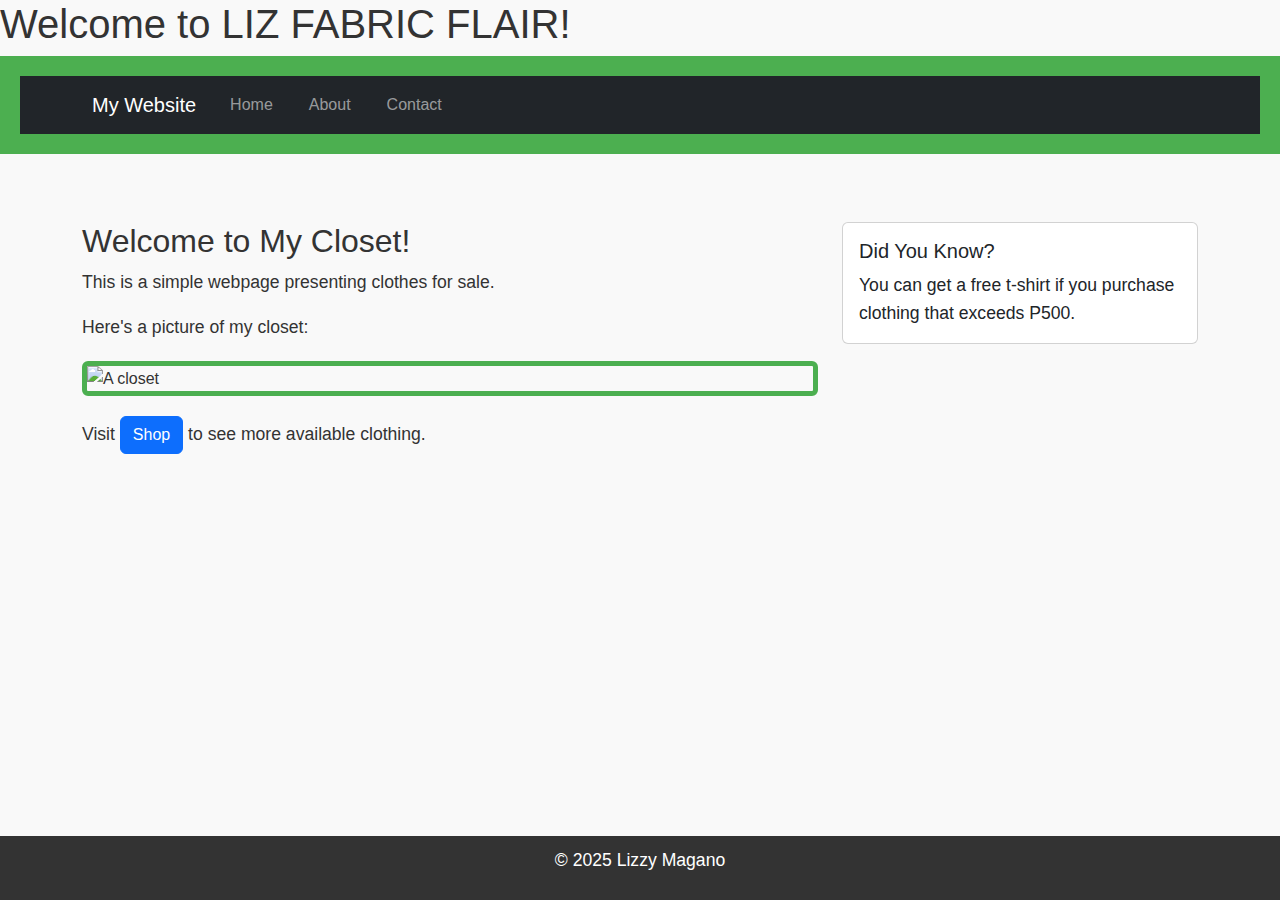
==== index.html @ 18099197 "Update index.html" ====
<!DOCTYPE html>

<html lang="en">

<head>

<meta charset="UTF-8">

<meta name="viewport" content="width=device-width, initial-scale=1.0">

<title>My First GitHub Page</title>
<!-- Bootstrap CSS -->
<link href="https://cdn.jsdelivr.net/npm/bootstrap@5.3.0/dist/css/bootstrap.min.css" rel="stylesheet">
<!-- Custom CSS -->

<link rel="stylesheet" href="styles.css">
</head>

<body>
<!-- Your content goes here -->

<!-- Bootstrap JS and dependencies -->
<script src="https://cdn.jsdelivr.net/npm/@popperjs/core@2.11.6/dist/umd/popper.min.js"></script>
<script src="https://cdn.jsdelivr.net/npm/bootstrap@5.3.0/dist/js/bootstrap.min.js"></script>
</body>


<h1>Welcome to LIZ FABRIC FLAIR!</h1>

<header>
    <nav class="navbar navbar-expand-lg navbar-dark bg-dark">
        <div class="container">
            <a class="navbar-brand" href="index.html">My Website</a>
            <button class="navbar-toggler" type="button" data-bs-toggle="collapse" data-bs-target="#navbarNav">
                <span class="navbar-toggler-icon"></span>
            </button>
            <div class="collapse navbar-collapse" id="navbarNav">
                <ul class="navbar-nav">
                    <li class="nav-item">
                        <a class="nav-link" href="index.html">Home</a>
                    </li>
                    <li class="nav-item">
                        <a class="nav-link" href="about.html">About</a>
                    </li>
                    <li class="nav-item">
                        <a class="nav-link" href="contact.html">Contact</a>
                    </li>
                </ul>
            </div>
        </div>
    </nav>
</header>


<main class="container my-5">
    <div class="row">
        <div class="col-md-8">
            <h2>Welcome to My Closet!</h2>
            <p>This is a simple webpage presenting clothes for sale.</p>
            <p>Here's a picture of my closet:</p>
            <img src="closet.jpg" alt="A closet" class="img-fluid rounded">
            <p class="mt-3">Visit <a href="https://hips.hearstapps.com/hmg-prod/images/1-avera-custom-closets-stone-walk-in-1200px-1553178740.jpg" class="btn btn-primary">Shop</a> to see more available clothing.</p>
        </div>
        <div class="col-md-4">
            <div class="card">
                <div class="card-body">
                    <h5 class="card-title">Did You Know?</h5>
                    <p class="card-text">You can get a free t-shirt if you purchase clothing that exceeds P500.</p>
                </div>
            </div>
        </div>
    </div>
</main>


<footer>

<p>&copy; 2025 Lizzy Magano</p>

</footer>

</body>

</html>
---- styles.css ----
body {
    font-family: Arial, sans-serif;
    color: #333;
    background-color: #f9f9f9;
    margin: 0;
    padding: 0;
    line-height: 1.6;
}
header {
    background-color: #4CAF50;
    color: white;
    padding: 20px;
    text-align: center;
}

header h1 {
    margin: 0;
}

nav a {
    color: white;
    text-decoration: none;
    margin: 0 10px;
}

nav a:hover {
    text-decoration: underline;
}
main {
    padding: 20px;
    max-width: 800px;
    margin: 0 auto;
}

main img {
    max-width: 100%;
    height: auto;
    display: block;
    margin: 20px 0;
}
footer {
    background-color: #333;
    color: white;
    text-align: center;
    padding: 10px;
    position: fixed;
    bottom: 0;
    width: 100%;
}
p {
    font-size: 1.1em;
}

a {
    color: #4CAF50;
    text-decoration: none;
}

a:hover {
    text-decoration: underline;
}
img {
    border: 5px solid #4CAF50;
    border-radius: 10px;
}
main a[href^="mailto:"] {
    color: #ff5722;
    font-weight: bold;
}
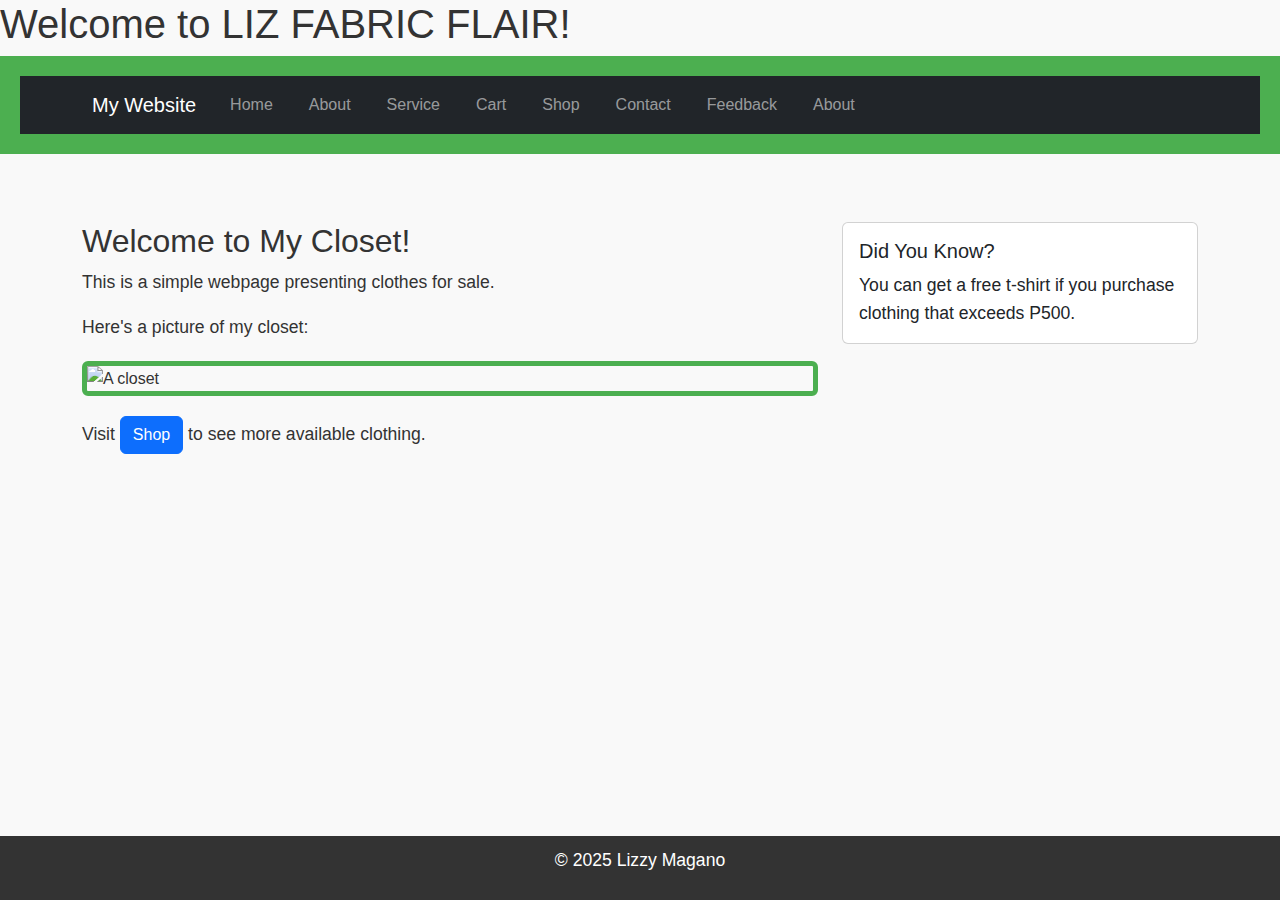
==== commit 4131dccf: "Update index.html" ====
--- a/index.html
+++ b/index.html
@@ -43,7 +43,22 @@
                         <a class="nav-link" href="about.html">About</a>
                     </li>
                     <li class="nav-item">
+                        <a class="nav-link" href="service.html">Service</a>
+                        </li>
+                    <li class="nav-item">
+                        <a class="nav-link" href="cart.html">Cart</a>
+                        </li>
+                    <li class="nav-item">
+                        <a class="nav-link" href="shop.html">Shop</a>
+                        </li>
+                    <li class="nav-item">
                         <a class="nav-link" href="contact.html">Contact</a>
+                        </li>
+                    <li class="nav-item">
+                        <a class="nav-link" href="feedback.html">Feedback</a>
+                        </li>
+                    <li class="nav-item">
+                        <a class="nav-link" href="about.html">About</a>
                     </li>
                 </ul>
             </div>
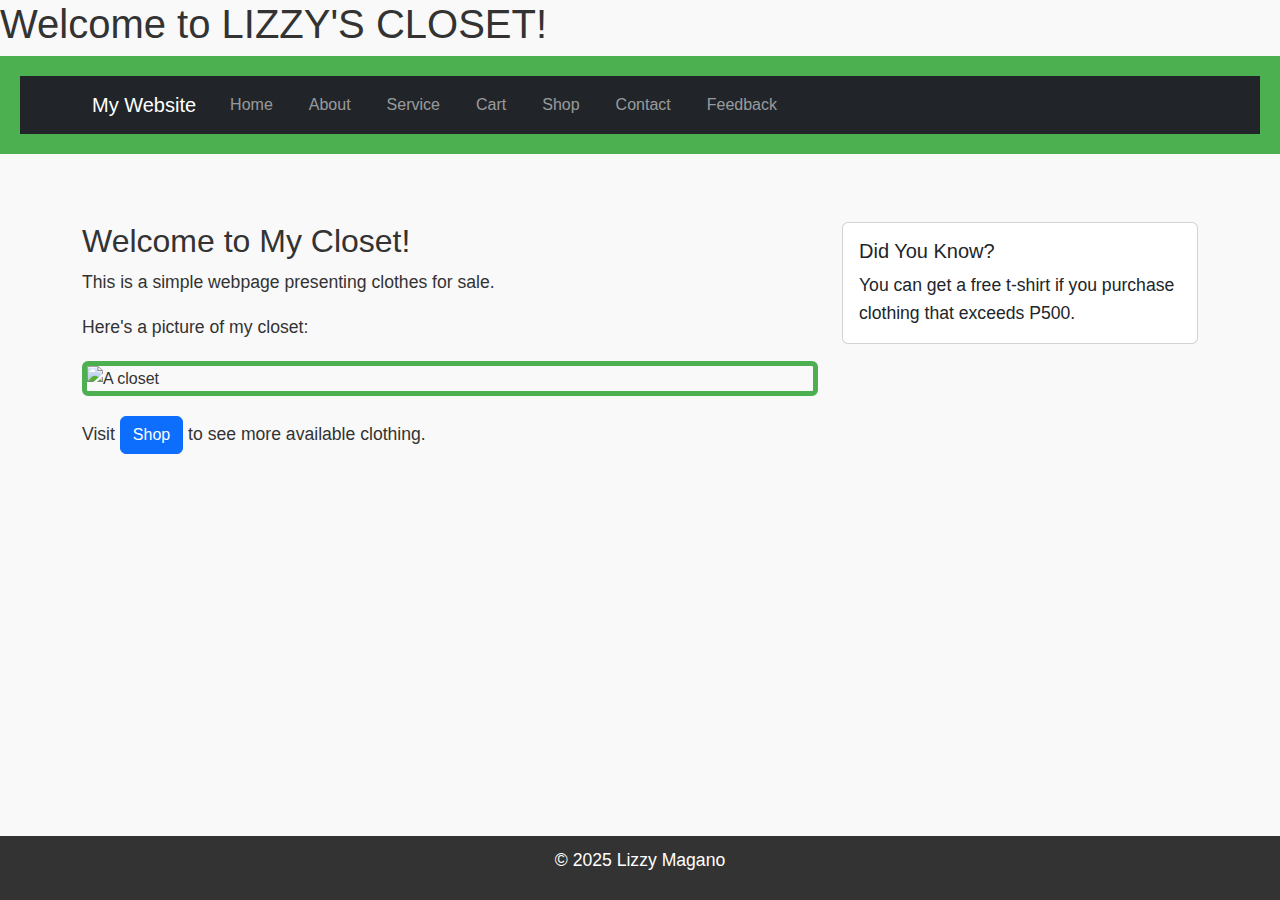
==== commit f07d5571: "Update index.html" ====
--- a/index.html
+++ b/index.html
@@ -25,7 +25,7 @@
 </body>
 
 
-<h1>Welcome to LIZ FABRIC FLAIR!</h1>
+<h1>Welcome to LIZZY'S CLOSET!</h1>
 
 <header>
     <nav class="navbar navbar-expand-lg navbar-dark bg-dark">
@@ -57,9 +57,6 @@
                     <li class="nav-item">
                         <a class="nav-link" href="feedback.html">Feedback</a>
                         </li>
-                    <li class="nav-item">
-                        <a class="nav-link" href="about.html">About</a>
-                    </li>
                 </ul>
             </div>
         </div>
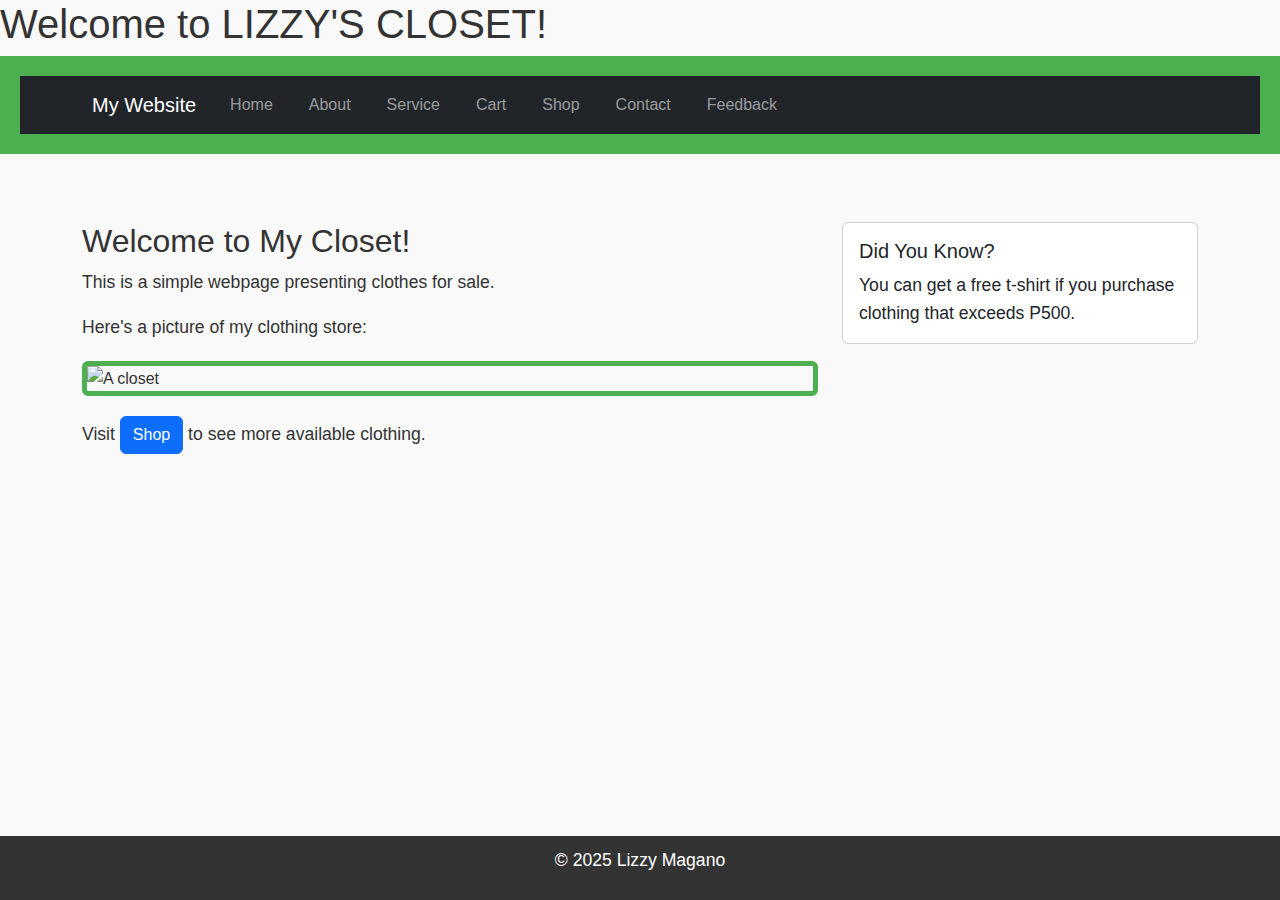
==== commit 33b44cc6: "Update index.html" ====
--- a/index.html
+++ b/index.html
@@ -69,9 +69,9 @@
         <div class="col-md-8">
             <h2>Welcome to My Closet!</h2>
             <p>This is a simple webpage presenting clothes for sale.</p>
-            <p>Here's a picture of my closet:</p>
+            <p>Here's a picture of my clothing store:</p>
             <img src="closet.jpg" alt="A closet" class="img-fluid rounded">
-            <p class="mt-3">Visit <a href="https://hips.hearstapps.com/hmg-prod/images/1-avera-custom-closets-stone-walk-in-1200px-1553178740.jpg" class="btn btn-primary">Shop</a> to see more available clothing.</p>
+            <p class="mt-3">Visit <a href="C:\Users\acer\OneDrive - Botswana Accountancy College\Pictures\store.mp4.mp4"class="btn btn-primary">Shop</a> to see more available clothing.</p>
         </div>
         <div class="col-md-4">
             <div class="card">
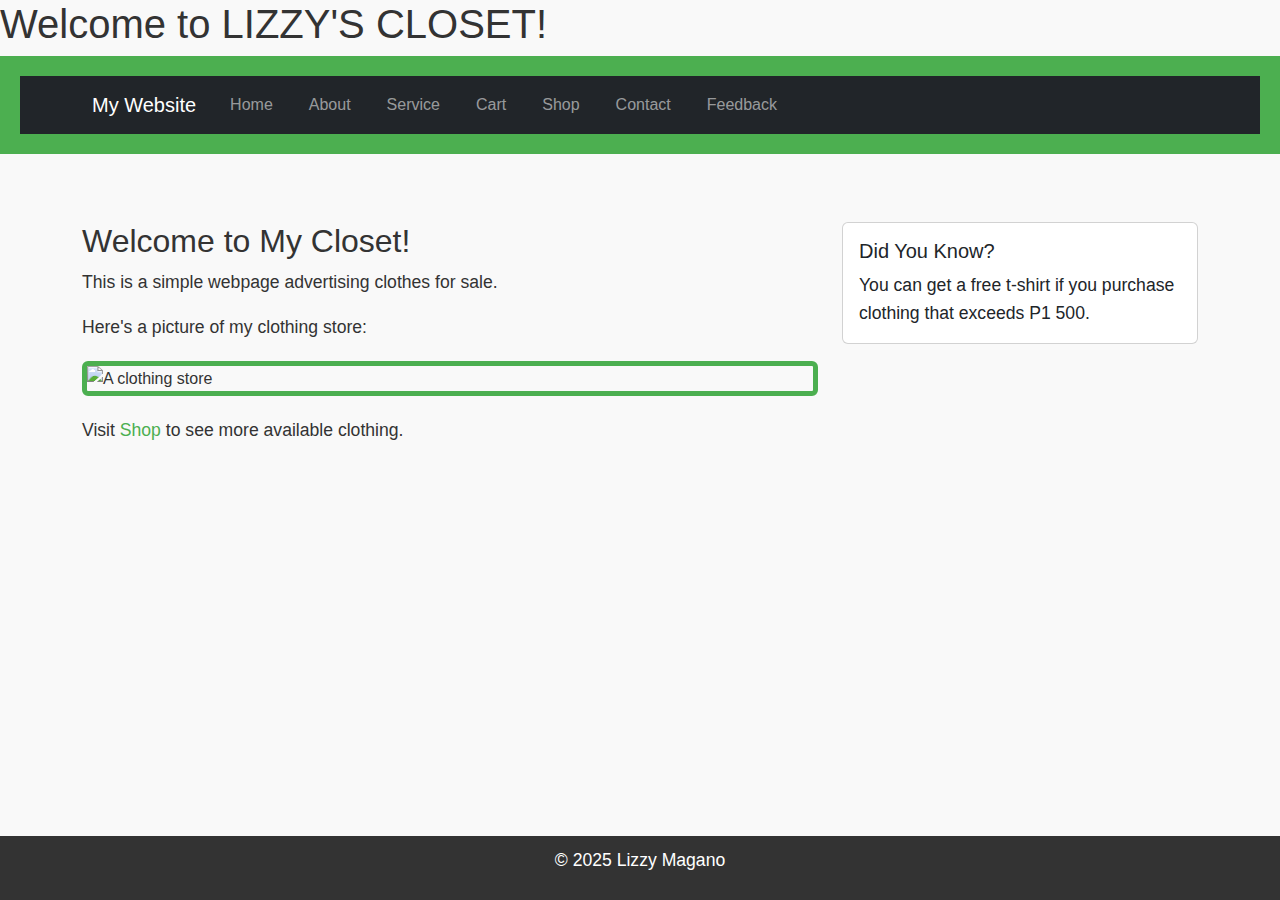
==== commit 687a0257: "Update index.html" ====
--- a/index.html
+++ b/index.html
@@ -68,16 +68,16 @@
     <div class="row">
         <div class="col-md-8">
             <h2>Welcome to My Closet!</h2>
-            <p>This is a simple webpage presenting clothes for sale.</p>
+            <p>This is a simple webpage advertising clothes for sale.</p>
             <p>Here's a picture of my clothing store:</p>
-            <img src="closet.jpg" alt="A closet" class="img-fluid rounded">
-            <p class="mt-3">Visit <a href="C:\Users\acer\OneDrive - Botswana Accountancy College\Pictures\store.mp4.mp4"class="btn btn-primary">Shop</a> to see more available clothing.</p>
+            <img src="closet.jpg" alt="A clothing store" class="img-fluid rounded">
+            <p class="mt-3">Visit <a href="shop.jpg">Shop</a> to see more available clothing.</p>
         </div>
         <div class="col-md-4">
             <div class="card">
                 <div class="card-body">
                     <h5 class="card-title">Did You Know?</h5>
-                    <p class="card-text">You can get a free t-shirt if you purchase clothing that exceeds P500.</p>
+                    <p class="card-text">You can get a free t-shirt if you purchase clothing that exceeds P1 500.</p>
                 </div>
             </div>
         </div>
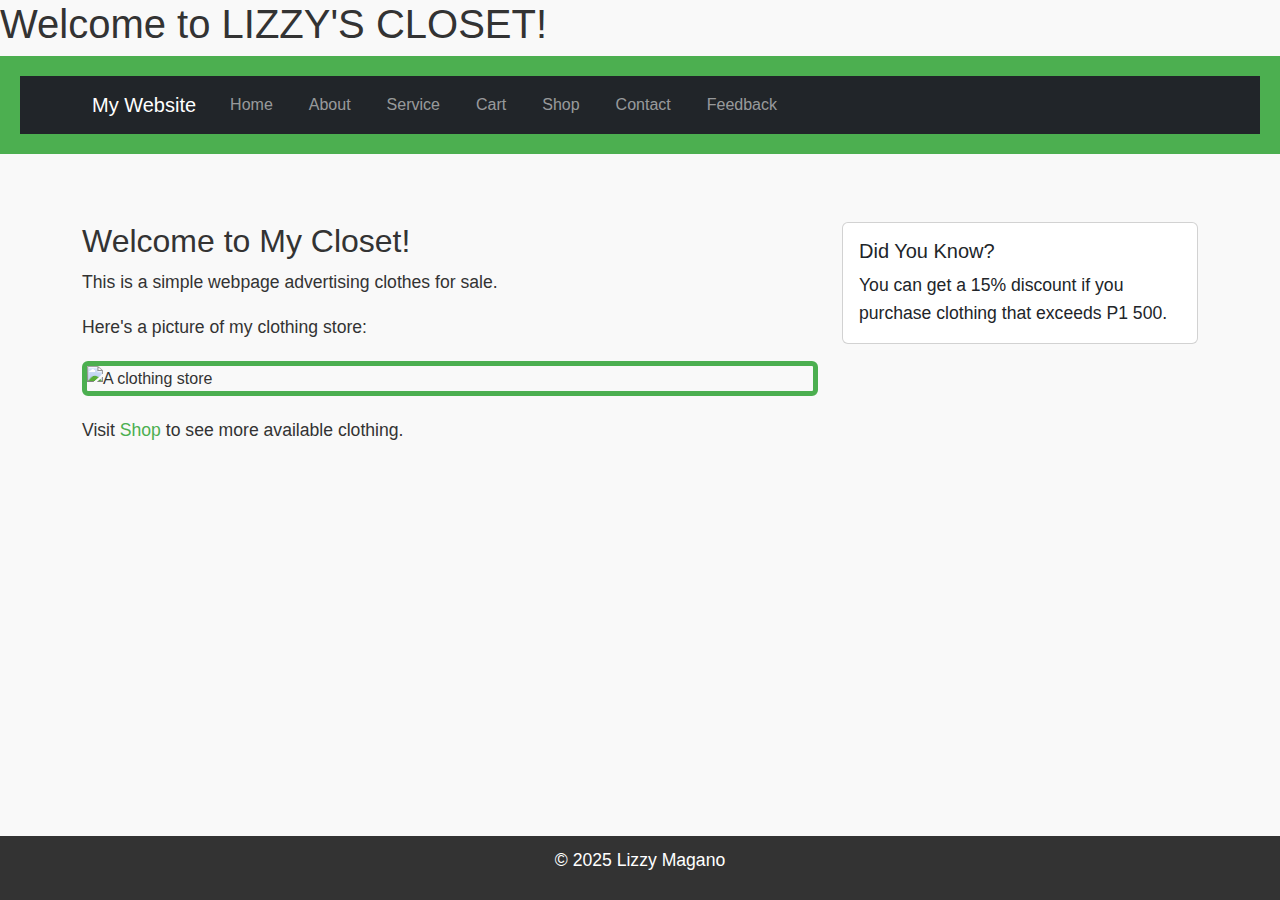
==== commit a1abb515: "Update index.html" ====
--- a/index.html
+++ b/index.html
@@ -71,13 +71,13 @@
             <p>This is a simple webpage advertising clothes for sale.</p>
             <p>Here's a picture of my clothing store:</p>
             <img src="closet.jpg" alt="A clothing store" class="img-fluid rounded">
-            <p class="mt-3">Visit <a href="shop.jpg">Shop</a> to see more available clothing.</p>
+            <p class="mt-3">Visit <a href="shop.html">Shop</a> to see more available clothing.</p>
         </div>
         <div class="col-md-4">
             <div class="card">
                 <div class="card-body">
                     <h5 class="card-title">Did You Know?</h5>
-                    <p class="card-text">You can get a free t-shirt if you purchase clothing that exceeds P1 500.</p>
+                    <p class="card-text">You can get a 15% discount if you purchase clothing that exceeds P1 500.</p>
                 </div>
             </div>
         </div>
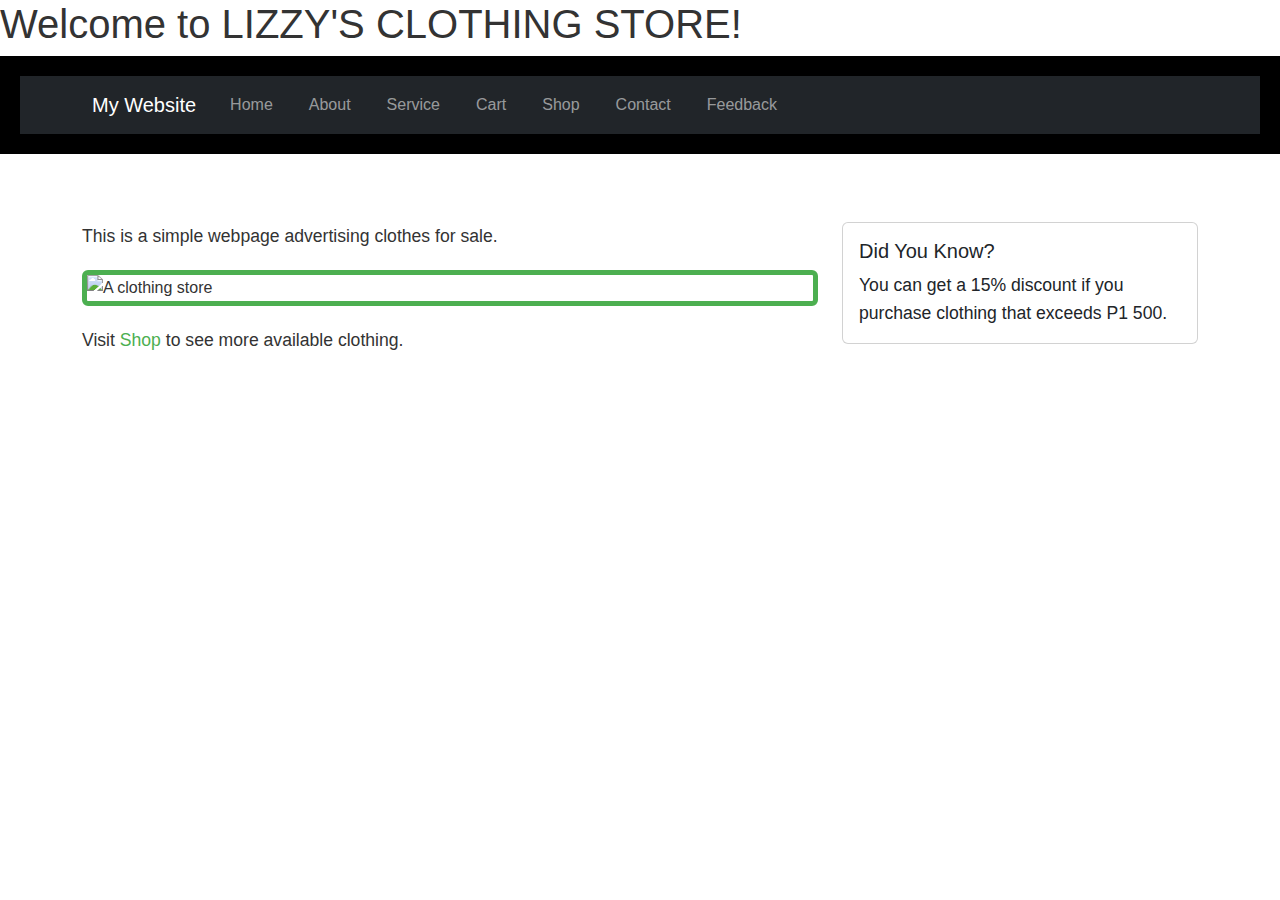
==== commit 34cbf6ca: "Update index.html" ====
--- a/index.html
+++ b/index.html
@@ -8,7 +8,7 @@
 
 <meta name="viewport" content="width=device-width, initial-scale=1.0">
 
-<title>My First GitHub Page</title>
+<title>My Clothing store</title>
 <!-- Bootstrap CSS -->
 <link href="https://cdn.jsdelivr.net/npm/bootstrap@5.3.0/dist/css/bootstrap.min.css" rel="stylesheet">
 <!-- Custom CSS -->
@@ -25,7 +25,7 @@
 </body>
 
 
-<h1>Welcome to LIZZY'S CLOSET!</h1>
+<h1>Welcome to LIZZY'S CLOTHING STORE!</h1>
 
 <header>
     <nav class="navbar navbar-expand-lg navbar-dark bg-dark">
@@ -67,9 +67,9 @@
 <main class="container my-5">
     <div class="row">
         <div class="col-md-8">
-            <h2>Welcome to My Closet!</h2>
+            
             <p>This is a simple webpage advertising clothes for sale.</p>
-            <p>Here's a picture of my clothing store:</p>
+            
             <img src="closet.jpg" alt="A clothing store" class="img-fluid rounded">
             <p class="mt-3">Visit <a href="shop.html">Shop</a> to see more available clothing.</p>
         </div>
--- a/styles.css
+++ b/styles.css
@@ -1,13 +1,13 @@
 body {
     font-family: Arial, sans-serif;
     color: #333;
-    background-color: #f9f9f9;
+    background-color: #Black;
     margin: 0;
     padding: 0;
     line-height: 1.6;
 }
 header {
-    background-color: #4CAF50;
+    background-color:Black;
     color: white;
     padding: 20px;
     text-align: center;
@@ -39,7 +39,7 @@
     margin: 20px 0;
 }
 footer {
-    background-color: #333;
+    background-color:white;
     color: white;
     text-align: center;
     padding: 10px;
